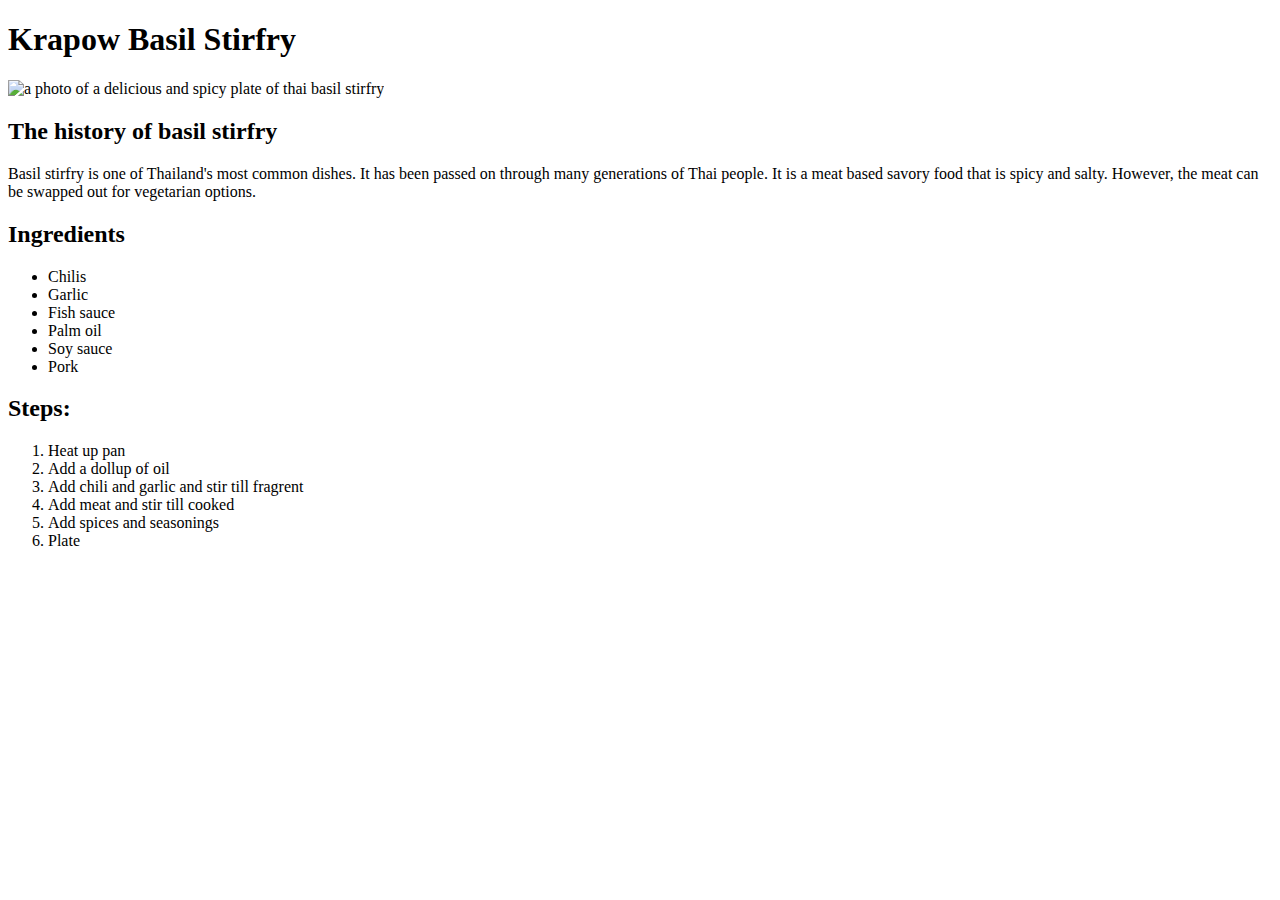
==== recipes/basilstirfry.html @ 7a6809d0 "Complete assignment" ====
<!DOCTYPE html>
<html lang="en">
<head>
    <meta charset="UTF-8">
    <meta http-equiv="X-UA-Compatible" content="IE=edge">
    <meta name="viewport" content="width=device-width, initial-scale=1.0">
    <title>Document</title>
</head>
<body>
    <h1>Krapow Basil Stirfry</h1>
    <img src="https://i.ytimg.com/vi/7PoMQdfErf4/hqdefault.jpg" alt="a photo of a delicious and spicy plate of thai basil stirfry">
    <h2>The history of basil stirfry</h2>
    <p>Basil stirfry is one of Thailand's most common dishes. It has been passed on through many generations of Thai people. It is a meat based savory food that is spicy and salty. However, the meat can be swapped out for vegetarian options.</p>
    <h2>Ingredients</h2>
    <ul>
        <li>Chilis</li>
        <li>Garlic</li>
        <li>Fish sauce</li>
        <li>Palm oil</li>
        <li>Soy sauce</li>
        <li>Pork</li>
    </ul>
    <h2>Steps:</h2>
    <ol>
        <li>Heat up pan</li>
        <li>Add a dollup of oil</li>
        <li>Add chili and garlic and stir till fragrent</li>
        <li>Add meat and stir till cooked</li>
        <li>Add spices and seasonings</li>
        <li>Plate</li>
    </ol>
</body>
</html>
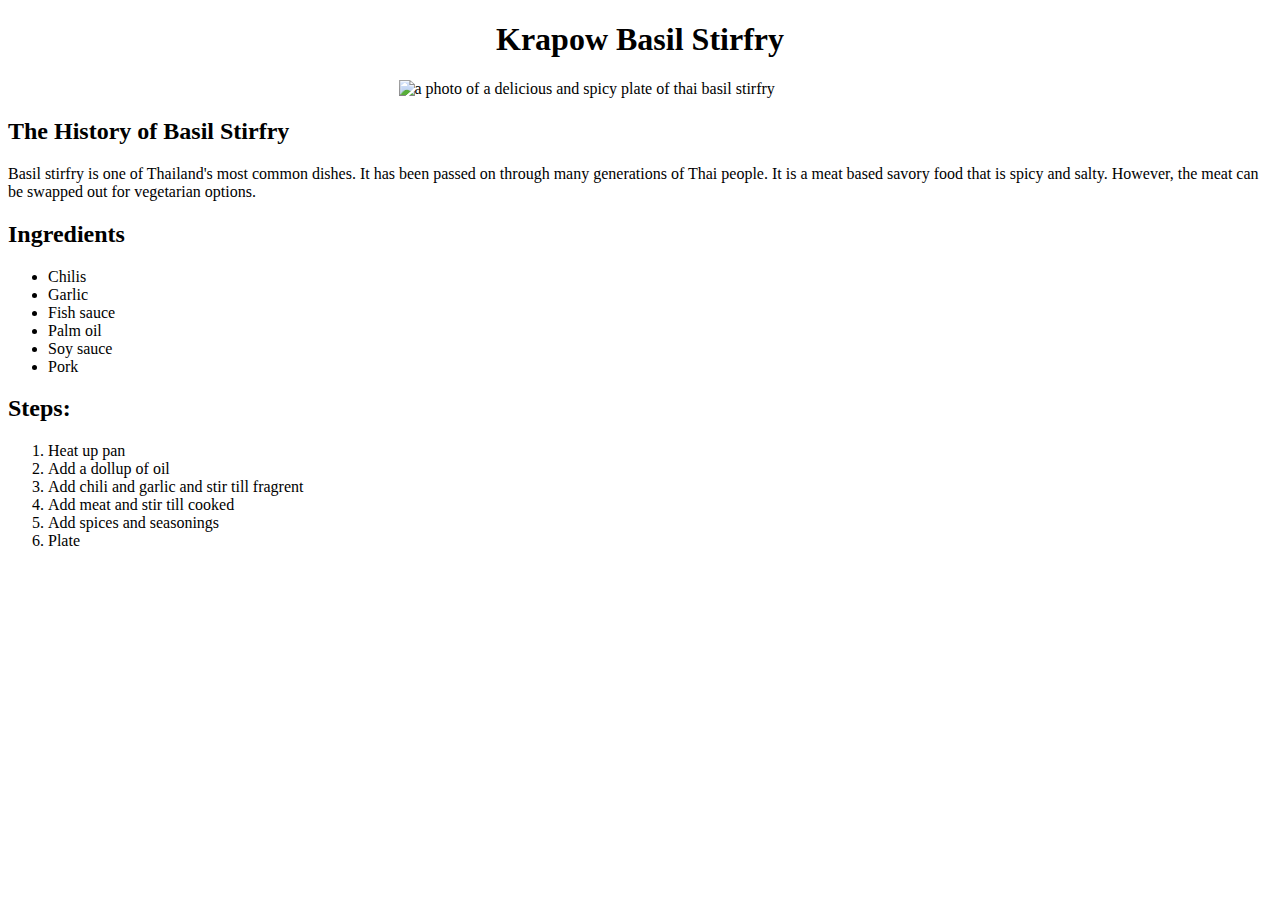
==== commit a6a8a91d: "Add width and height for pictures and center align title" ====
--- a/recipes/basilstirfry.html
+++ b/recipes/basilstirfry.html
@@ -1,6 +1,7 @@
 <!DOCTYPE html>
 <html lang="en">
 <head>
+    <link rel="stylesheet" href="../styles.css">
     <meta charset="UTF-8">
     <meta http-equiv="X-UA-Compatible" content="IE=edge">
     <meta name="viewport" content="width=device-width, initial-scale=1.0">
@@ -9,7 +10,7 @@
 <body>
     <h1>Krapow Basil Stirfry</h1>
     <img src="https://i.ytimg.com/vi/7PoMQdfErf4/hqdefault.jpg" alt="a photo of a delicious and spicy plate of thai basil stirfry">
-    <h2>The history of basil stirfry</h2>
+    <h2>The History of Basil Stirfry</h2>
     <p>Basil stirfry is one of Thailand's most common dishes. It has been passed on through many generations of Thai people. It is a meat based savory food that is spicy and salty. However, the meat can be swapped out for vegetarian options.</p>
     <h2>Ingredients</h2>
     <ul>
--- a/styles.css
+++ b/styles.css
@@ -0,0 +1,11 @@
+img {
+    width: 483px;
+    height: auto;
+    display: block;
+    margin-left: auto;
+    margin-right: auto;   
+}
+
+h1 {
+    text-align: center;
+}